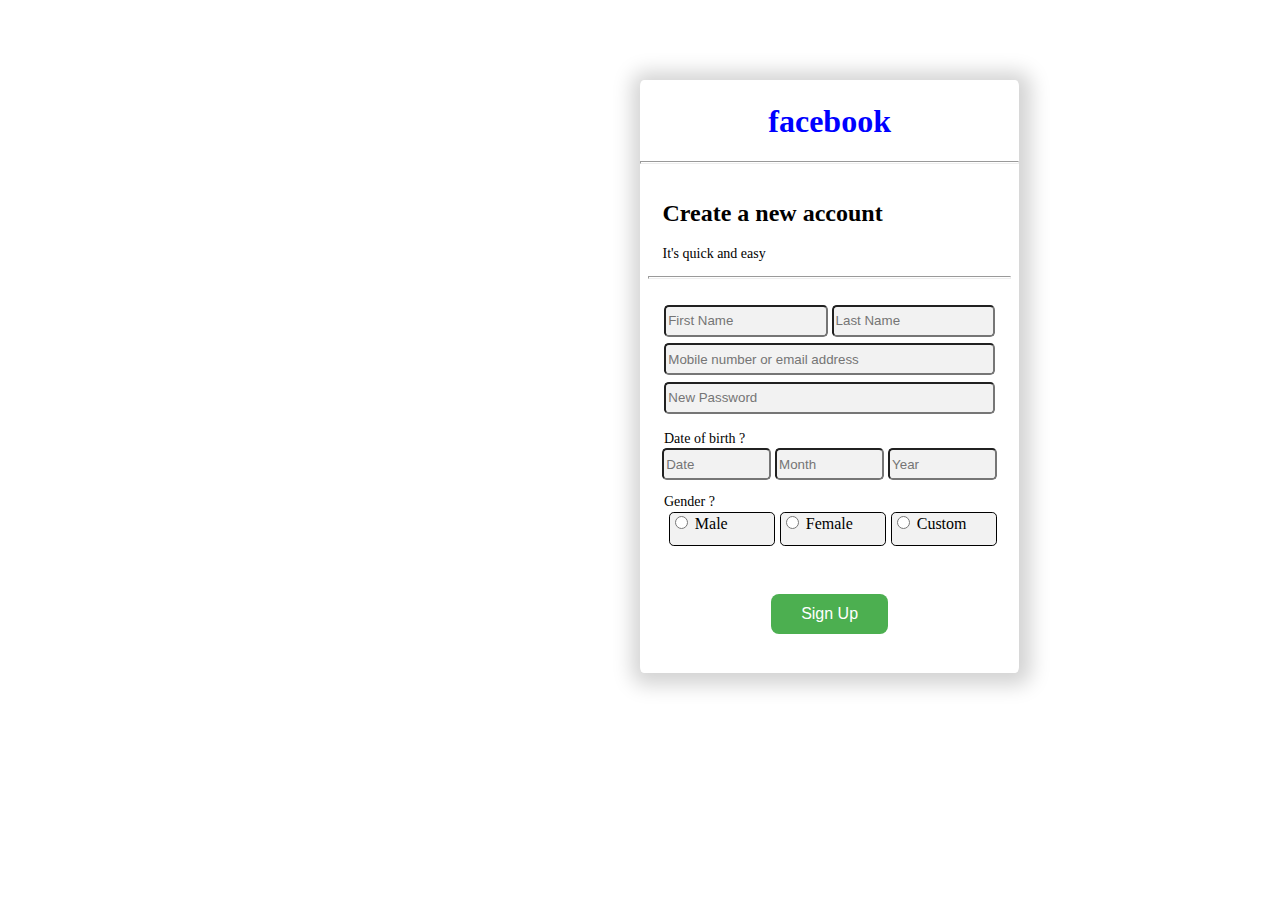
==== index.html @ 000f5bb1 "Rename facebook.html to index.html" ====
<html>

<head>
  <Title> FbCreateAccount</Title>
  <link rel="stylesheet" href="styles.css">
</head>

<body>
  <div class="all ">
    <h1>facebook</h1>
    <hr>
    <div class="main">
      <div class="head1">
        <h2>Create a new account</h2>
        <p>It's quick and easy</p>
      </div>
      <hr>
      <br>
      <div >
        <input class="names" type="text" name="" value="" placeholder="First Name">
        <input class="names" type="text" name="" value="" placeholder="Last Name">
      </div>
      <div class="hello">
        <input class="detail" type="text" name="" value="" placeholder="Mobile number or email address">
        <input class="detail" type="text" name="" value="" placeholder="New Password">
      </div>

      <p class="datepara">Date of birth ?</p>
      <div class="dob">
        <input class="dob" type="number" name="" value="" placeholder="Date">
        <input class="dob" type="number" name="" value="" placeholder="Month">
        <input class="dob" type="number" name="" value="" placeholder="Year">
        <!-- <input type="date" name="" value="" placeholder="Date">
        <input type="month" name="" value="" placeholder="Month">
        <input type="Year" name="" value="" placeholder="Year"> -->
      </div>

      <p class ="unable"> Gender ? </p>
      <form class="gen" action="">

        <div class="der">
          <input  type="radio" name="gender" value="">
          <label for="">Male</label>
        </div>
        <div class="der">
          <input type="radio" name="gender" value="">
          <label for="">Female</label>
        </div>
        <div class="der">
          <input type="radio" name="gender" value="">
          <label for="">Custom</label>
        </div>
      </form>
      <button class="button-class" type="button" name="button">Sign Up</button>
    </div>
  </div>





</body>

</html>
---- styles.css ----
body{
  background-image: url("https://images.pexels.com/photos/2395249/pexels-photo-2395249.jpeg?cs=srgb&dl=pexels-evie-shaffer-2395249.jpg&fm=jpg");
  background-position: center;
  background-repeat: no-repeat;
  background-size: cover;
}

h1{
  color : blue;
  /* margin-top: ; */
  padding-bottom: 0rem;
}
hr{
  height: 0.5px;
  /* padding: 0px; */
}
p{
  font-size: 14px;
  text-align: left;
  /* margin: 0.5rem; */
}

.main{
  padding: 0.5rem;
}
.unable{
  padding-left: 1rem;
  margin-bottom: .1rem;
}
.datepara{
  margin-bottom: .1rem;
  font-size: 14px;
  text-align: left;
  padding-left: 1rem;
}

.all{
  /* background-color: ; */
  padding-top:  0.1%;
  text-align: center;
  margin-top: 5rem;
  margin-left: 50%;
  border-radius: 1%;
  box-shadow: 2px 2px 20px 10px lightgrey;
  height: 37rem;
  width: 30%;
}

.names{
  border-radius: 0.3rem;
  margin-bottom:  .2rem;
  width: 45%;
  height: 2rem;
  background-color: #f2f2f2;
}


.hello{
    /* padding: 1rem 0rem 1rem ; */
}
.detail{
  border-radius: 0.3rem;

  background-color: #f2f2f2;
  /* padding: 1rem ; */
  height: 2rem;
  /* padding: 1rem; */
  width: 91%;
  margin:0.2rem;
}
.dob input{
  border-radius: 0.3rem;
  height: 2rem;
  background-color: #f2f2f2;
  /* margin-left: 2rem */
  float: inline;
  display: table-cell;
  width: 30%
}

.der{
  height: 2rem;
  border-radius: 0.3rem;
  width: 30%;
  border-style: solid;
  /* padding-top: 0.1rem; */
  border-bottom: -0.1rem;
  border-width: 1.5px;
  margin-left: 0.3rem;
  background-color: #f2f2f2;
  align-items: center;
  margin-bottom: 2rem;
}

.gen{
  text-align: left;
  margin-left: 1rem;
  width: auto;
  display: flex;
}

.button-class{
   background-color: #4CAF50;
   border: none;
   text-align: center;
   font-size: 16px;
   color: white;
   display: inline-block;
   padding: 11px 30px;
   border-radius: 0.5rem;
}

.head1{
  margin-left: 4%;
  /* padding:0.1rem; */
  text-align: left

}
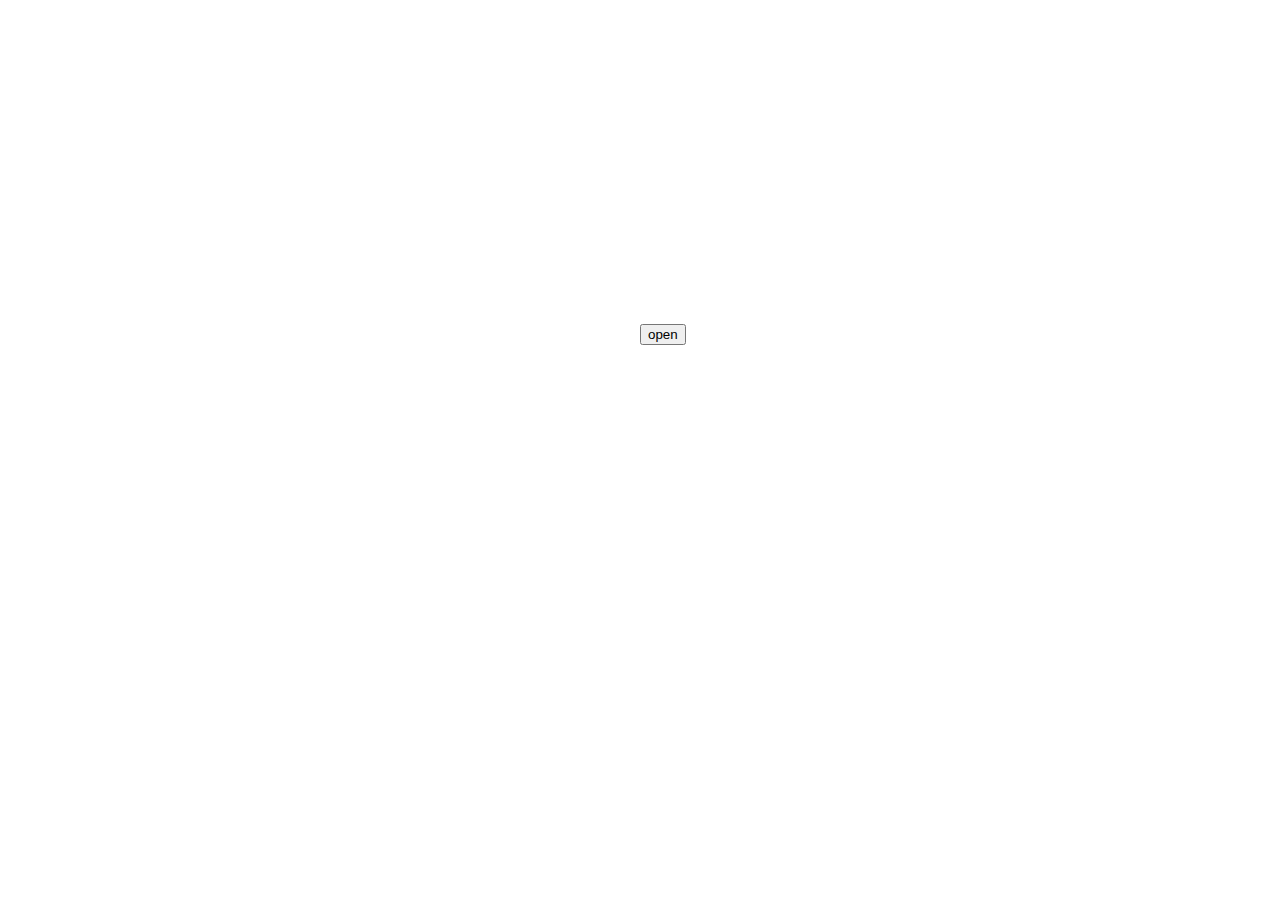
==== commit d837136c: "Add files via upload" ====
--- a/index.html
+++ b/index.html
@@ -1,64 +1,17 @@
-<html>
-
-<head>
-  <Title> FbCreateAccount</Title>
-  <link rel="stylesheet" href="styles.css">
-</head>
-
-<body>
-  <div class="all ">
-    <h1>facebook</h1>
-    <hr>
-    <div class="main">
-      <div class="head1">
-        <h2>Create a new account</h2>
-        <p>It's quick and easy</p>
-      </div>
-      <hr>
-      <br>
-      <div >
-        <input class="names" type="text" name="" value="" placeholder="First Name">
-        <input class="names" type="text" name="" value="" placeholder="Last Name">
-      </div>
-      <div class="hello">
-        <input class="detail" type="text" name="" value="" placeholder="Mobile number or email address">
-        <input class="detail" type="text" name="" value="" placeholder="New Password">
-      </div>
-
-      <p class="datepara">Date of birth ?</p>
-      <div class="dob">
-        <input class="dob" type="number" name="" value="" placeholder="Date">
-        <input class="dob" type="number" name="" value="" placeholder="Month">
-        <input class="dob" type="number" name="" value="" placeholder="Year">
-        <!-- <input type="date" name="" value="" placeholder="Date">
-        <input type="month" name="" value="" placeholder="Month">
-        <input type="Year" name="" value="" placeholder="Year"> -->
-      </div>
-
-      <p class ="unable"> Gender ? </p>
-      <form class="gen" action="">
-
-        <div class="der">
-          <input  type="radio" name="gender" value="">
-          <label for="">Male</label>
-        </div>
-        <div class="der">
-          <input type="radio" name="gender" value="">
-          <label for="">Female</label>
-        </div>
-        <div class="der">
-          <input type="radio" name="gender" value="">
-          <label for="">Custom</label>
-        </div>
-      </form>
-      <button class="button-class" type="button" name="button">Sign Up</button>
-    </div>
-  </div>
-
-
-
-
-
-</body>
-
-</html>
+<html>
+  <head>
+    <title>Popup</title>
+    <link rel="stylesheet" href="styles.css">
+  </head>
+  <body>
+    <button class ="open" type="button" name="button">open</button>
+      <dialog  class="modal">
+        <h1>
+          Hello man
+        </h1>
+        <button class = "close" type="button" name="button">Close</button>
+      </dialog>
+
+    <script type="text/javascript" src="app.js"></script>
+  </body>
+</html>
--- a/styles.css
+++ b/styles.css
@@ -1,118 +1,16 @@
-body{
-  background-image: url("https://images.pexels.com/photos/2395249/pexels-photo-2395249.jpeg?cs=srgb&dl=pexels-evie-shaffer-2395249.jpg&fm=jpg");
-  background-position: center;
-  background-repeat: no-repeat;
-  background-size: cover;
+.modal::backdrop{
+  background : linear-gradient(45deg , red, blue);
+
+
 }
 
-h1{
-  color : blue;
-  /* margin-top: ; */
-  padding-bottom: 0rem;
-}
-hr{
-  height: 0.5px;
-  /* padding: 0px; */
-}
-p{
-  font-size: 14px;
-  text-align: left;
-  /* margin: 0.5rem; */
+.modal{
+  margin: auto;
+  text-align: center;
+
 }
 
-.main{
-  padding: 0.5rem;
+.open{
+  margin-left: 50%;
+  margin-top: 25%;
 }
-.unable{
-  padding-left: 1rem;
-  margin-bottom: .1rem;
-}
-.datepara{
-  margin-bottom: .1rem;
-  font-size: 14px;
-  text-align: left;
-  padding-left: 1rem;
-}
-
-.all{
-  /* background-color: ; */
-  padding-top:  0.1%;
-  text-align: center;
-  margin-top: 5rem;
-  margin-left: 50%;
-  border-radius: 1%;
-  box-shadow: 2px 2px 20px 10px lightgrey;
-  height: 37rem;
-  width: 30%;
-}
-
-.names{
-  border-radius: 0.3rem;
-  margin-bottom:  .2rem;
-  width: 45%;
-  height: 2rem;
-  background-color: #f2f2f2;
-}
-
-
-.hello{
-    /* padding: 1rem 0rem 1rem ; */
-}
-.detail{
-  border-radius: 0.3rem;
-
-  background-color: #f2f2f2;
-  /* padding: 1rem ; */
-  height: 2rem;
-  /* padding: 1rem; */
-  width: 91%;
-  margin:0.2rem;
-}
-.dob input{
-  border-radius: 0.3rem;
-  height: 2rem;
-  background-color: #f2f2f2;
-  /* margin-left: 2rem */
-  float: inline;
-  display: table-cell;
-  width: 30%
-}
-
-.der{
-  height: 2rem;
-  border-radius: 0.3rem;
-  width: 30%;
-  border-style: solid;
-  /* padding-top: 0.1rem; */
-  border-bottom: -0.1rem;
-  border-width: 1.5px;
-  margin-left: 0.3rem;
-  background-color: #f2f2f2;
-  align-items: center;
-  margin-bottom: 2rem;
-}
-
-.gen{
-  text-align: left;
-  margin-left: 1rem;
-  width: auto;
-  display: flex;
-}
-
-.button-class{
-   background-color: #4CAF50;
-   border: none;
-   text-align: center;
-   font-size: 16px;
-   color: white;
-   display: inline-block;
-   padding: 11px 30px;
-   border-radius: 0.5rem;
-}
-
-.head1{
-  margin-left: 4%;
-  /* padding:0.1rem; */
-  text-align: left
-
-}
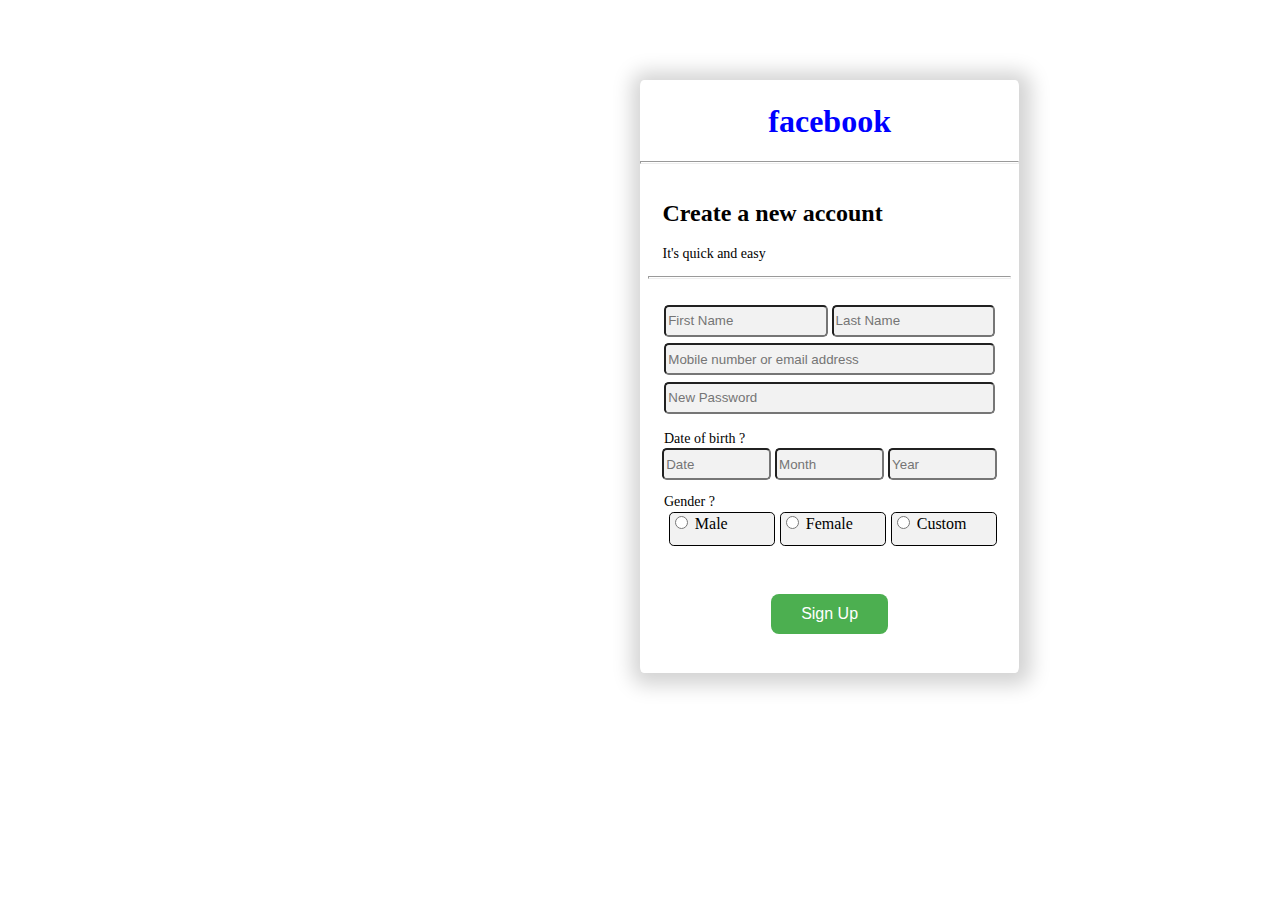
==== commit c63b6b27: "Revert "Add files via upload"" ====
--- a/index.html
+++ b/index.html
@@ -1,17 +1,64 @@
-<html>
-  <head>
-    <title>Popup</title>
-    <link rel="stylesheet" href="styles.css">
-  </head>
-  <body>
-    <button class ="open" type="button" name="button">open</button>
-      <dialog  class="modal">
-        <h1>
-          Hello man
-        </h1>
-        <button class = "close" type="button" name="button">Close</button>
-      </dialog>
-
-    <script type="text/javascript" src="app.js"></script>
-  </body>
-</html>
+<html>
+
+<head>
+  <Title> FbCreateAccount</Title>
+  <link rel="stylesheet" href="styles.css">
+</head>
+
+<body>
+  <div class="all ">
+    <h1>facebook</h1>
+    <hr>
+    <div class="main">
+      <div class="head1">
+        <h2>Create a new account</h2>
+        <p>It's quick and easy</p>
+      </div>
+      <hr>
+      <br>
+      <div >
+        <input class="names" type="text" name="" value="" placeholder="First Name">
+        <input class="names" type="text" name="" value="" placeholder="Last Name">
+      </div>
+      <div class="hello">
+        <input class="detail" type="text" name="" value="" placeholder="Mobile number or email address">
+        <input class="detail" type="text" name="" value="" placeholder="New Password">
+      </div>
+
+      <p class="datepara">Date of birth ?</p>
+      <div class="dob">
+        <input class="dob" type="number" name="" value="" placeholder="Date">
+        <input class="dob" type="number" name="" value="" placeholder="Month">
+        <input class="dob" type="number" name="" value="" placeholder="Year">
+        <!-- <input type="date" name="" value="" placeholder="Date">
+        <input type="month" name="" value="" placeholder="Month">
+        <input type="Year" name="" value="" placeholder="Year"> -->
+      </div>
+
+      <p class ="unable"> Gender ? </p>
+      <form class="gen" action="">
+
+        <div class="der">
+          <input  type="radio" name="gender" value="">
+          <label for="">Male</label>
+        </div>
+        <div class="der">
+          <input type="radio" name="gender" value="">
+          <label for="">Female</label>
+        </div>
+        <div class="der">
+          <input type="radio" name="gender" value="">
+          <label for="">Custom</label>
+        </div>
+      </form>
+      <button class="button-class" type="button" name="button">Sign Up</button>
+    </div>
+  </div>
+
+
+
+
+
+</body>
+
+</html>
--- a/styles.css
+++ b/styles.css
@@ -1,16 +1,118 @@
-.modal::backdrop{
-  background : linear-gradient(45deg , red, blue);
+body{
+  background-image: url("https://images.pexels.com/photos/2395249/pexels-photo-2395249.jpeg?cs=srgb&dl=pexels-evie-shaffer-2395249.jpg&fm=jpg");
+  background-position: center;
+  background-repeat: no-repeat;
+  background-size: cover;
+}
+
+h1{
+  color : blue;
+  /* margin-top: ; */
+  padding-bottom: 0rem;
+}
+hr{
+  height: 0.5px;
+  /* padding: 0px; */
+}
+p{
+  font-size: 14px;
+  text-align: left;
+  /* margin: 0.5rem; */
+}
+
+.main{
+  padding: 0.5rem;
+}
+.unable{
+  padding-left: 1rem;
+  margin-bottom: .1rem;
+}
+.datepara{
+  margin-bottom: .1rem;
+  font-size: 14px;
+  text-align: left;
+  padding-left: 1rem;
+}
+
+.all{
+  /* background-color: ; */
+  padding-top:  0.1%;
+  text-align: center;
+  margin-top: 5rem;
+  margin-left: 50%;
+  border-radius: 1%;
+  box-shadow: 2px 2px 20px 10px lightgrey;
+  height: 37rem;
+  width: 30%;
+}
+
+.names{
+  border-radius: 0.3rem;
+  margin-bottom:  .2rem;
+  width: 45%;
+  height: 2rem;
+  background-color: #f2f2f2;
+}
 
 
+.hello{
+    /* padding: 1rem 0rem 1rem ; */
+}
+.detail{
+  border-radius: 0.3rem;
+
+  background-color: #f2f2f2;
+  /* padding: 1rem ; */
+  height: 2rem;
+  /* padding: 1rem; */
+  width: 91%;
+  margin:0.2rem;
+}
+.dob input{
+  border-radius: 0.3rem;
+  height: 2rem;
+  background-color: #f2f2f2;
+  /* margin-left: 2rem */
+  float: inline;
+  display: table-cell;
+  width: 30%
 }
 
-.modal{
-  margin: auto;
-  text-align: center;
+.der{
+  height: 2rem;
+  border-radius: 0.3rem;
+  width: 30%;
+  border-style: solid;
+  /* padding-top: 0.1rem; */
+  border-bottom: -0.1rem;
+  border-width: 1.5px;
+  margin-left: 0.3rem;
+  background-color: #f2f2f2;
+  align-items: center;
+  margin-bottom: 2rem;
+}
+
+.gen{
+  text-align: left;
+  margin-left: 1rem;
+  width: auto;
+  display: flex;
+}
+
+.button-class{
+   background-color: #4CAF50;
+   border: none;
+   text-align: center;
+   font-size: 16px;
+   color: white;
+   display: inline-block;
+   padding: 11px 30px;
+   border-radius: 0.5rem;
+}
+
+.head1{
+  margin-left: 4%;
+  /* padding:0.1rem; */
+  text-align: left
 
 }
-
-.open{
-  margin-left: 50%;
-  margin-top: 25%;
-}
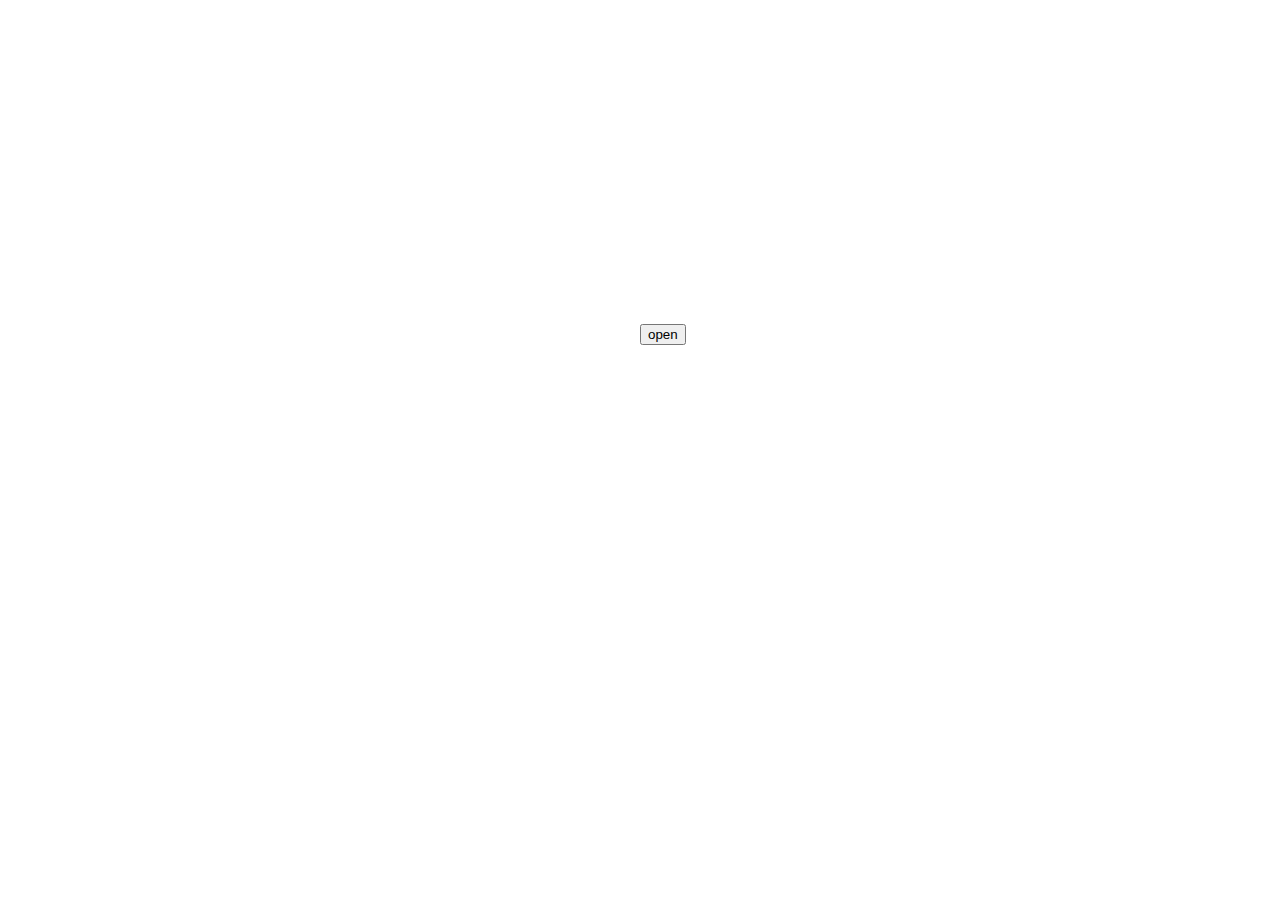
==== commit 61980842: "new changes" ====
--- a/index.html
+++ b/index.html
@@ -1,64 +1,17 @@
 <html>
+  <head>
+    <title>Popup</title>
+    <link rel="stylesheet" href="styles.css">
+  </head>
+  <body>
+    <button class ="open" type="button" name="button">open</button>
+      <dialog  class="modal">
+        <h1>
+          Hello man
+        </h1>
+        <button class = "close" type="button" name="button">Close</button>
+      </dialog>
 
-<head>
-  <Title> FbCreateAccount</Title>
-  <link rel="stylesheet" href="styles.css">
-</head>
-
-<body>
-  <div class="all ">
-    <h1>facebook</h1>
-    <hr>
-    <div class="main">
-      <div class="head1">
-        <h2>Create a new account</h2>
-        <p>It's quick and easy</p>
-      </div>
-      <hr>
-      <br>
-      <div >
-        <input class="names" type="text" name="" value="" placeholder="First Name">
-        <input class="names" type="text" name="" value="" placeholder="Last Name">
-      </div>
-      <div class="hello">
-        <input class="detail" type="text" name="" value="" placeholder="Mobile number or email address">
-        <input class="detail" type="text" name="" value="" placeholder="New Password">
-      </div>
-
-      <p class="datepara">Date of birth ?</p>
-      <div class="dob">
-        <input class="dob" type="number" name="" value="" placeholder="Date">
-        <input class="dob" type="number" name="" value="" placeholder="Month">
-        <input class="dob" type="number" name="" value="" placeholder="Year">
-        <!-- <input type="date" name="" value="" placeholder="Date">
-        <input type="month" name="" value="" placeholder="Month">
-        <input type="Year" name="" value="" placeholder="Year"> -->
-      </div>
-
-      <p class ="unable"> Gender ? </p>
-      <form class="gen" action="">
-
-        <div class="der">
-          <input  type="radio" name="gender" value="">
-          <label for="">Male</label>
-        </div>
-        <div class="der">
-          <input type="radio" name="gender" value="">
-          <label for="">Female</label>
-        </div>
-        <div class="der">
-          <input type="radio" name="gender" value="">
-          <label for="">Custom</label>
-        </div>
-      </form>
-      <button class="button-class" type="button" name="button">Sign Up</button>
-    </div>
-  </div>
-
-
-
-
-
-</body>
-
+    <script type="text/javascript" src="app.js"></script>
+  </body>
 </html>
--- a/styles.css
+++ b/styles.css
@@ -1,118 +1,16 @@
-body{
-  background-image: url("https://images.pexels.com/photos/2395249/pexels-photo-2395249.jpeg?cs=srgb&dl=pexels-evie-shaffer-2395249.jpg&fm=jpg");
-  background-position: center;
-  background-repeat: no-repeat;
-  background-size: cover;
+.modal::backdrop{
+  background : linear-gradient(45deg , red, blue);
+
+
 }
 
-h1{
-  color : blue;
-  /* margin-top: ; */
-  padding-bottom: 0rem;
-}
-hr{
-  height: 0.5px;
-  /* padding: 0px; */
-}
-p{
-  font-size: 14px;
-  text-align: left;
-  /* margin: 0.5rem; */
+.modal{
+  margin: auto;
+  text-align: center;
+
 }
 
-.main{
-  padding: 0.5rem;
+.open{
+  margin-left: 50%;
+  margin-top: 25%;
 }
-.unable{
-  padding-left: 1rem;
-  margin-bottom: .1rem;
-}
-.datepara{
-  margin-bottom: .1rem;
-  font-size: 14px;
-  text-align: left;
-  padding-left: 1rem;
-}
-
-.all{
-  /* background-color: ; */
-  padding-top:  0.1%;
-  text-align: center;
-  margin-top: 5rem;
-  margin-left: 50%;
-  border-radius: 1%;
-  box-shadow: 2px 2px 20px 10px lightgrey;
-  height: 37rem;
-  width: 30%;
-}
-
-.names{
-  border-radius: 0.3rem;
-  margin-bottom:  .2rem;
-  width: 45%;
-  height: 2rem;
-  background-color: #f2f2f2;
-}
-
-
-.hello{
-    /* padding: 1rem 0rem 1rem ; */
-}
-.detail{
-  border-radius: 0.3rem;
-
-  background-color: #f2f2f2;
-  /* padding: 1rem ; */
-  height: 2rem;
-  /* padding: 1rem; */
-  width: 91%;
-  margin:0.2rem;
-}
-.dob input{
-  border-radius: 0.3rem;
-  height: 2rem;
-  background-color: #f2f2f2;
-  /* margin-left: 2rem */
-  float: inline;
-  display: table-cell;
-  width: 30%
-}
-
-.der{
-  height: 2rem;
-  border-radius: 0.3rem;
-  width: 30%;
-  border-style: solid;
-  /* padding-top: 0.1rem; */
-  border-bottom: -0.1rem;
-  border-width: 1.5px;
-  margin-left: 0.3rem;
-  background-color: #f2f2f2;
-  align-items: center;
-  margin-bottom: 2rem;
-}
-
-.gen{
-  text-align: left;
-  margin-left: 1rem;
-  width: auto;
-  display: flex;
-}
-
-.button-class{
-   background-color: #4CAF50;
-   border: none;
-   text-align: center;
-   font-size: 16px;
-   color: white;
-   display: inline-block;
-   padding: 11px 30px;
-   border-radius: 0.5rem;
-}
-
-.head1{
-  margin-left: 4%;
-  /* padding:0.1rem; */
-  text-align: left
-
-}
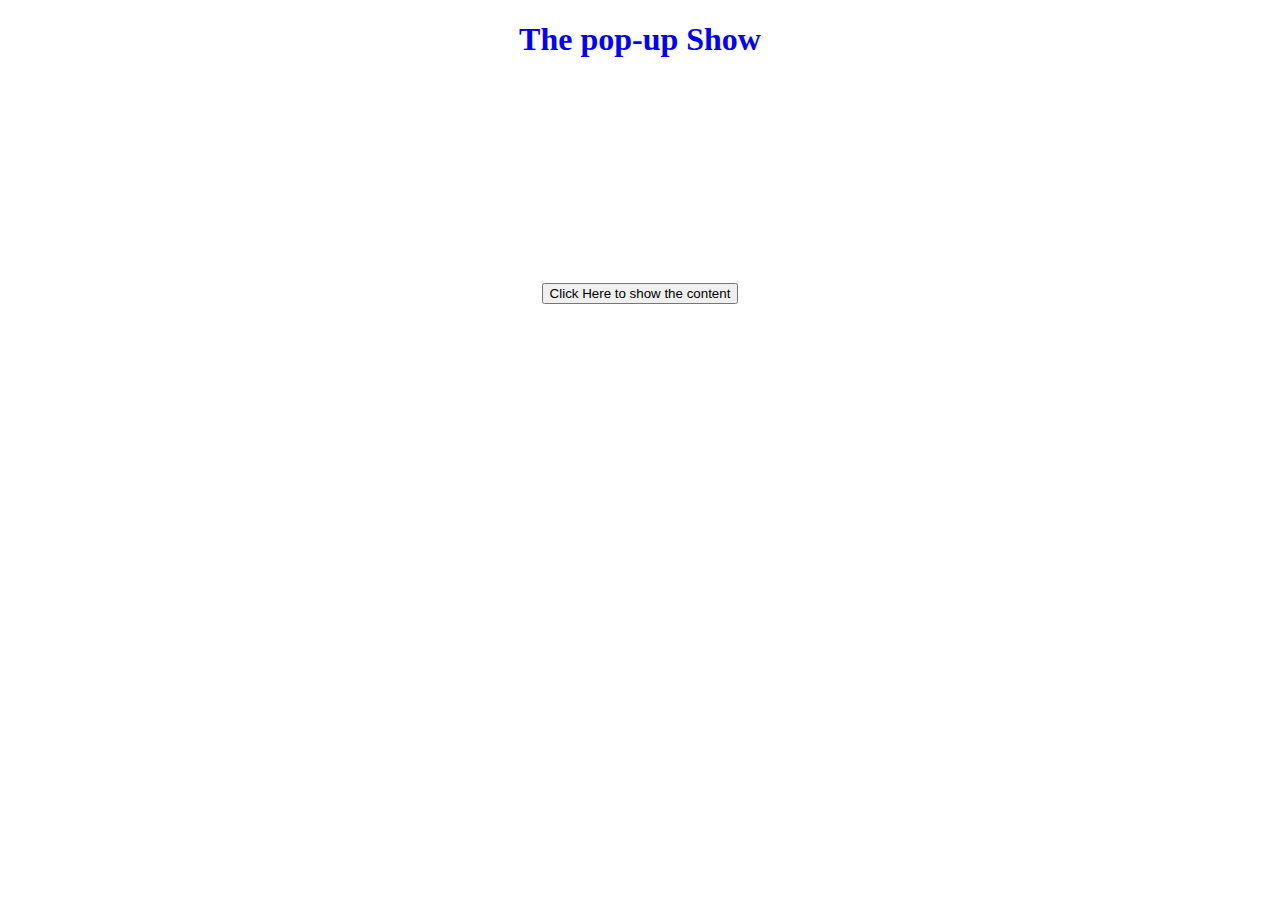
==== commit 49f615ab: "Update index.html" ====
--- a/index.html
+++ b/index.html
@@ -1,17 +1,26 @@
-<html>
-  <head>
-    <title>Popup</title>
-    <link rel="stylesheet" href="styles.css">
-  </head>
-  <body>
-    <button class ="open" type="button" name="button">open</button>
-      <dialog  class="modal">
-        <h1>
-          Hello man
-        </h1>
-        <button class = "close" type="button" name="button">Close</button>
-      </dialog>
+<!DOCTYPE html>
+<html lang="en" dir="ltr">
 
-    <script type="text/javascript" src="app.js"></script>
-  </body>
+<head>
+  <meta charset="utf-8">
+  <title>popup show</title>
+  <link rel="stylesheet" href="styles.css">
+</head>
+
+<body>
+    <h1>The pop-up Show</h1>
+
+    <div class="before-pop" id="bp">
+      <button type="button" onclick="forToggle()" name="button"> <span>Click Here to show the content</span> </button>
+    </div>
+    <div class="overlay hide" id="ap"onclick="forToggle()">
+      <div class="after-pop   "  >
+        <h1 style="color: white">This is to test the popup</h1>
+      </div>
+    </div>
+
+
+  <script type="text/javascript" src="app.js"></script>
+</body>
+
 </html>
--- a/styles.css
+++ b/styles.css
@@ -1,16 +1,45 @@
-.modal::backdrop{
-  background : linear-gradient(45deg , red, blue);
+body{
+  text-align: center;
+  position: relative;
+}
+
+h1{
+  color: blue;
+}
 
 
+.overlay{
+  background-color: rgba(152, 165, 263,0.3);
+  position: absolute;
+  z-index: 1;
+  position: fixed;
+  display: block;
+  top: 0;
+  left: 0;
+  right: 0;
+  bottom: 0;
 }
 
-.modal{
-  margin: auto;
-  text-align: center;
-
+.before-pop{
+  margin: 25vh auto 4vh;
+  position: relative;
+  visibility: visible;
 }
 
-.open{
-  margin-left: 50%;
-  margin-top: 25%;
+.hide{
+  visibility: hidden;
 }
+
+.after-pop{
+  margin: 25vh 90vh 4vh;
+  top: 50px;
+  position: relative;
+  border: solid;
+  margin: 50px 35%;
+  padding: 100px;
+  border-width: thick;
+  box-sizing: content-box;
+  color: white;
+  background-color: grey;
+  border-radius: 15px;
+}
